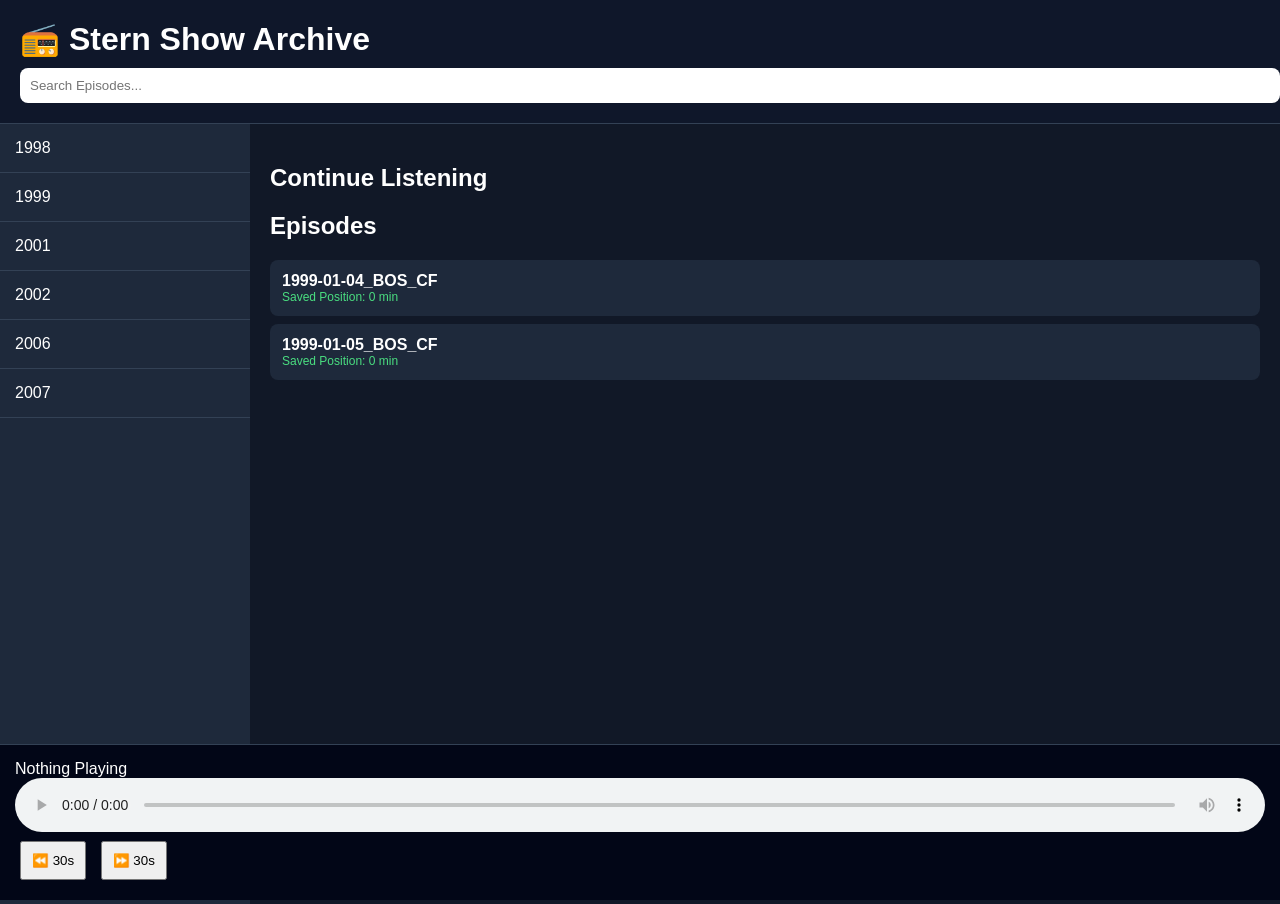
==== index.html @ ec32a0e1 "Add initial HTML structure for Stern Show Archive" ====
<!DOCTYPE html>
<html>
<head>
<meta charset="UTF-8">
<meta name="viewport" content="width=device-width, initial-scale=1.0">

<title>Stern Show Archive</title>

<style>

body{
    margin:0;
    background:#111827;
    color:white;
    font-family:Segoe UI,sans-serif;
}

header{
    background:#0f172a;
    padding:20px;
    border-bottom:1px solid #334155;
}

h1{
    margin:0;
}

#search{
    margin-top:10px;
    width:100%;
    padding:10px;
    border:none;
    border-radius:8px;
}

.container{
    display:flex;
    height:calc(100vh - 120px);
}

.sidebar{
    width:250px;
    background:#1e293b;
    overflow:auto;
}

.year{
    padding:15px;
    border-bottom:1px solid #334155;
    cursor:pointer;
}

.year:hover{
    background:#334155;
}

.main{
    flex:1;
    overflow:auto;
    padding:20px;
}

.episode{
    background:#1e293b;
    padding:12px;
    border-radius:8px;
    margin-bottom:8px;
    cursor:pointer;
}

.episode:hover{
    background:#334155;
}

.progress{
    font-size:12px;
    color:#4ade80;
}

.player{
    position:fixed;
    bottom:0;
    left:0;
    right:0;
    background:#020617;
    padding:15px;
    border-top:1px solid #334155;
}

audio{
    width:100%;
}

button{
    padding:10px;
    margin:5px;
}

</style>
</head>

<body>

<header>

<h1>📻 Stern Show Archive</h1>

<input
id="search"
placeholder="Search Episodes..."
>

</header>

<div class="container">

<div class="sidebar">

<div class="year">1998</div>
<div class="year">1999</div>
<div class="year">2001</div>
<div class="year">2002</div>
<div class="year">2006</div>
<div class="year">2007</div>

</div>

<div class="main">

<h2>Continue Listening</h2>

<div id="continue"></div>

<h2>Episodes</h2>

<div id="episodes"></div>

</div>

</div>

<div class="player">

<div id="nowPlaying">
Nothing Playing
</div>

<audio
id="audio"
controls>
</audio>

<br>

<button onclick="skip(-30)">
⏪ 30s
</button>

<button onclick="skip(30)">
⏩ 30s
</button>

</div>

<script>

const sampleEpisodes=[

{
title:"1999-01-04_BOS_CF",
url:"https://drive.google.com/uc?export=download&id=1Rrm_NuH-ppWj2wixIeRvV3_CwGsEj4IS"
},

{
title:"1999-01-05_BOS_CF",
url:"https://drive.google.com/uc?export=download&id=1Rrm_NuH-ppWj2wixIeRvV3_CwGsEj4IS"
}

];

const audio=
document.getElementById("audio");

const list=
document.getElementById("episodes");

function render(){

list.innerHTML="";

sampleEpisodes.forEach(ep=>{

let saved=
localStorage.getItem(ep.title)||0;

let div=document.createElement("div");

div.className="episode";

div.innerHTML=
`
<strong>${ep.title}</strong>
<div class="progress">
Saved Position:
${Math.floor(saved/60)} min
</div>
`;

div.onclick=()=>play(ep);

list.appendChild(div);

});

}

function play(ep){

audio.src=ep.url;

document.getElementById(
"nowPlaying"
).innerText=ep.title;

audio.onloadedmetadata=()=>{

let pos=
localStorage.getItem(
ep.title
);

if(pos){

audio.currentTime=pos;

}

audio.play();

};

audio.ontimeupdate=()=>{

localStorage.setItem(
ep.title,
audio.currentTime
);

};

}

function skip(sec){

audio.currentTime+=sec;

}

render();

</script>

</body>
</html>
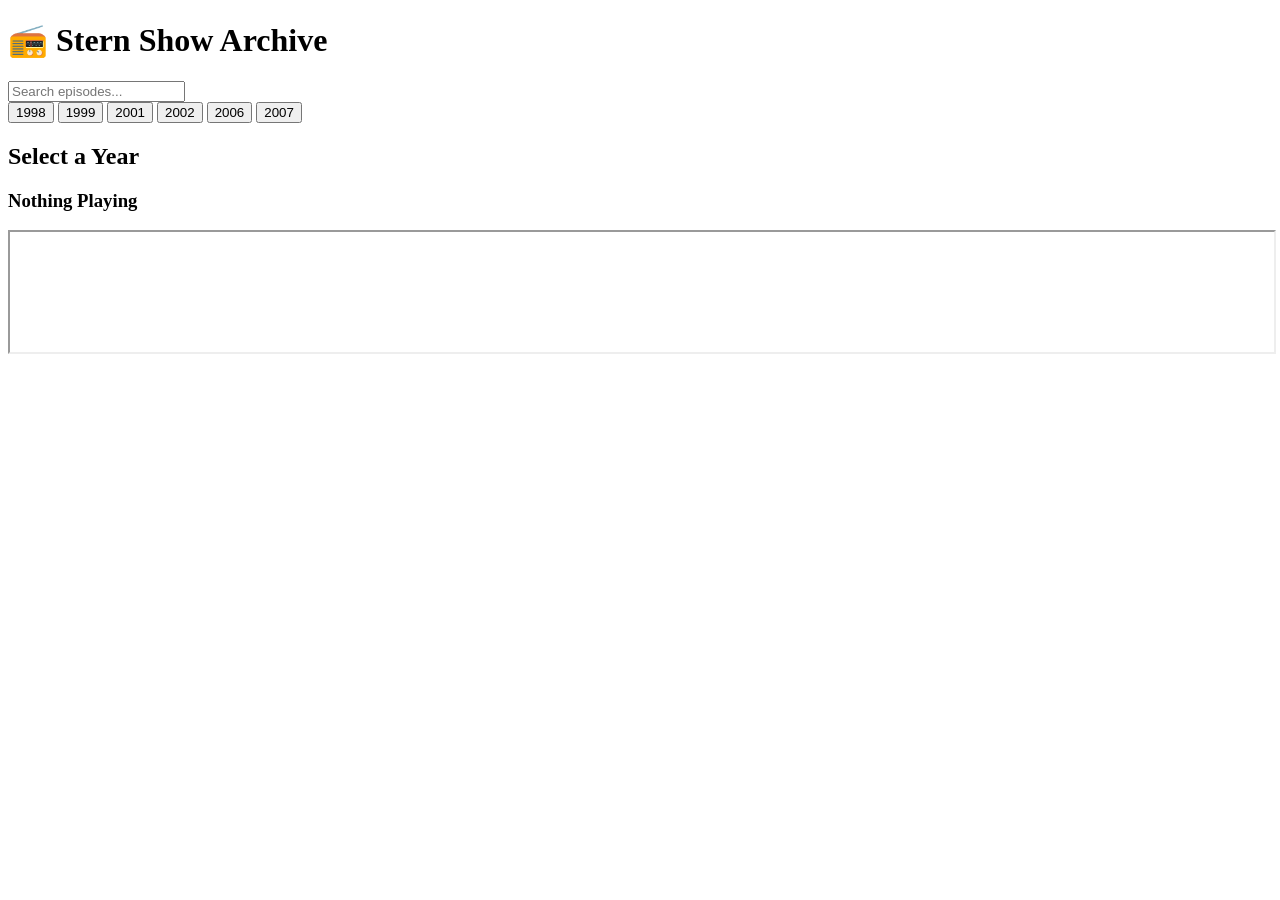
==== commit 3419e60d: "Refactor index.html structure and styles" ====
--- a/index.html
+++ b/index.html
@@ -1,104 +1,17 @@
 <!DOCTYPE html>
-<html>
+<html lang="en">
 <head>
 <meta charset="UTF-8">
-<meta name="viewport" content="width=device-width, initial-scale=1.0">
+<meta name="viewport" content="width=device-width,initial-scale=1">
 
 <title>Stern Show Archive</title>
 
-<style>
+<link rel="manifest" href="manifest.json">
+<link rel="stylesheet" href="styles.css">
 
-body{
-    margin:0;
-    background:#111827;
-    color:white;
-    font-family:Segoe UI,sans-serif;
-}
+<meta name="theme-color" content="#111827">
 
-header{
-    background:#0f172a;
-    padding:20px;
-    border-bottom:1px solid #334155;
-}
-
-h1{
-    margin:0;
-}
-
-#search{
-    margin-top:10px;
-    width:100%;
-    padding:10px;
-    border:none;
-    border-radius:8px;
-}
-
-.container{
-    display:flex;
-    height:calc(100vh - 120px);
-}
-
-.sidebar{
-    width:250px;
-    background:#1e293b;
-    overflow:auto;
-}
-
-.year{
-    padding:15px;
-    border-bottom:1px solid #334155;
-    cursor:pointer;
-}
-
-.year:hover{
-    background:#334155;
-}
-
-.main{
-    flex:1;
-    overflow:auto;
-    padding:20px;
-}
-
-.episode{
-    background:#1e293b;
-    padding:12px;
-    border-radius:8px;
-    margin-bottom:8px;
-    cursor:pointer;
-}
-
-.episode:hover{
-    background:#334155;
-}
-
-.progress{
-    font-size:12px;
-    color:#4ade80;
-}
-
-.player{
-    position:fixed;
-    bottom:0;
-    left:0;
-    right:0;
-    background:#020617;
-    padding:15px;
-    border-top:1px solid #334155;
-}
-
-audio{
-    width:100%;
-}
-
-button{
-    padding:10px;
-    margin:5px;
-}
-
-</style>
 </head>
-
 <body>
 
 <header>
@@ -107,158 +20,52 @@
 
 <input
 id="search"
-placeholder="Search Episodes..."
+placeholder="Search episodes..."
 >
 
 </header>
 
-<div class="container">
+<div class="layout">
 
-<div class="sidebar">
+<aside id="years">
 
-<div class="year">1998</div>
-<div class="year">1999</div>
-<div class="year">2001</div>
-<div class="year">2002</div>
-<div class="year">2006</div>
-<div class="year">2007</div>
+<button onclick="showYear('1998')">1998</button>
+<button onclick="showYear('1999')">1999</button>
+<button onclick="showYear('2001')">2001</button>
+<button onclick="showYear('2002')">2002</button>
+<button onclick="showYear('2006')">2006</button>
+<button onclick="showYear('2007')">2007</button>
 
-</div>
+</aside>
 
-<div class="main">
+<main>
 
-<h2>Continue Listening</h2>
+<h2 id="yearTitle">
+Select a Year
+</h2>
 
-<div id="continue"></div>
+<div id="episodeList"></div>
 
-<h2>Episodes</h2>
-
-<div id="episodes"></div>
-
-</div>
+</main>
 
 </div>
 
 <div class="player">
 
-<div id="nowPlaying">
+<h3 id="nowPlaying">
 Nothing Playing
-</div>
+</h3>
 
-<audio
-id="audio"
-controls>
-</audio>
-
-<br>
-
-<button onclick="skip(-30)">
-⏪ 30s
-</button>
-
-<button onclick="skip(30)">
-⏩ 30s
-</button>
+<iframe
+id="playerFrame"
+width="100%"
+height="120"
+allow="autoplay">
+</iframe>
 
 </div>
 
-<script>
-
-const sampleEpisodes=[
-
-{
-title:"1999-01-04_BOS_CF",
-url:"https://drive.google.com/uc?export=download&id=1Rrm_NuH-ppWj2wixIeRvV3_CwGsEj4IS"
-},
-
-{
-title:"1999-01-05_BOS_CF",
-url:"https://drive.google.com/uc?export=download&id=1Rrm_NuH-ppWj2wixIeRvV3_CwGsEj4IS"
-}
-
-];
-
-const audio=
-document.getElementById("audio");
-
-const list=
-document.getElementById("episodes");
-
-function render(){
-
-list.innerHTML="";
-
-sampleEpisodes.forEach(ep=>{
-
-let saved=
-localStorage.getItem(ep.title)||0;
-
-let div=document.createElement("div");
-
-div.className="episode";
-
-div.innerHTML=
-`
-<strong>${ep.title}</strong>
-<div class="progress">
-Saved Position:
-${Math.floor(saved/60)} min
-</div>
-`;
-
-div.onclick=()=>play(ep);
-
-list.appendChild(div);
-
-});
-
-}
-
-function play(ep){
-
-audio.src=ep.url;
-
-document.getElementById(
-"nowPlaying"
-).innerText=ep.title;
-
-audio.onloadedmetadata=()=>{
-
-let pos=
-localStorage.getItem(
-ep.title
-);
-
-if(pos){
-
-audio.currentTime=pos;
-
-}
-
-audio.play();
-
-};
-
-audio.ontimeupdate=()=>{
-
-localStorage.setItem(
-ep.title,
-audio.currentTime
-);
-
-};
-
-}
-
-function skip(sec){
-
-audio.currentTime+=sec;
-
-}
-
-render();
-
-</script>
+<script src="app.js"></script>
 
 </body>
 </html>
